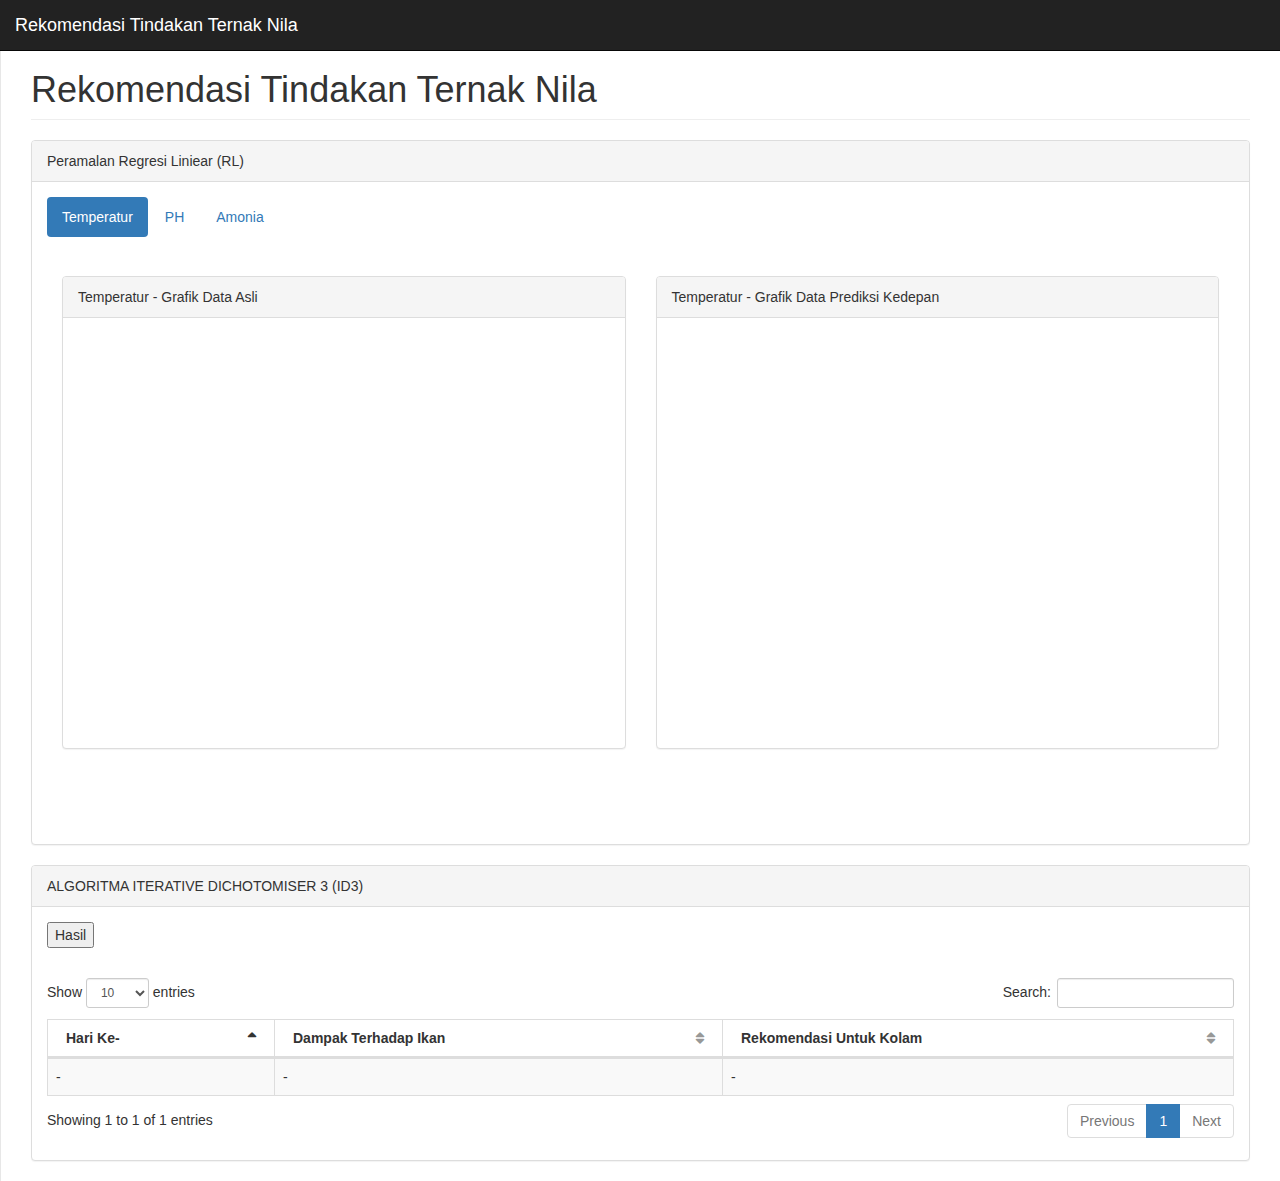
==== pages/index.html @ b01cf673 "full master" ====
<!DOCTYPE html>
<html lang="en">
  <head>
    <meta charset="utf-8" />
    <meta http-equiv="X-UA-Compatible" content="IE=edge" />
    <meta name="viewport" content="width=device-width, initial-scale=1" />
    <meta name="description" content="" />
    <meta name="author" content="" />

    <title>Rekomendasi Tindakan Ternak Nila</title>

    <!-- Bootstrap Core CSS -->
    <link href="../css/bootstrap.min.css" rel="stylesheet" />

    <!-- MetisMenu CSS -->
    <link href="../css/metisMenu.min.css" rel="stylesheet" />

    <!-- Custom CSS -->
    <link href="../css/startmin.css" rel="stylesheet" />

    <!-- DataTables CSS -->
    <link href="../css/dataTables/dataTables.bootstrap.css" rel="stylesheet" />

    <!-- DataTables Responsive CSS -->
    <link href="../css/dataTables/dataTables.responsive.css" rel="stylesheet" />

    <!-- Custom Fonts -->
    <link href="../css/font-awesome.min.css" rel="stylesheet" type="text/css" />

    <!-- HTML5 Shim and Respond.js IE8 support of HTML5 elements and media queries -->
    <!-- WARNING: Respond.js doesn't work if you view the page via file:// -->
    <!--[if lt IE 9]>
      <script src="https://oss.maxcdn.com/libs/html5shiv/3.7.0/html5shiv.js"></script>
      <script src="https://oss.maxcdn.com/libs/respond.js/1.4.2/respond.min.js"></script>
    <![endif]-->
  </head>
  <body>
    <div id="wrapper">
      <!-- Navigation -->
      <nav class="navbar navbar-inverse navbar-fixed-top" role="navigation">
        <div class="navbar-header">
          <a class="navbar-brand" href="">Rekomendasi Tindakan Ternak Nila</a>
        </div>
      </nav>

      <div id="page-wrapper">
        <div class="row">
          <div class="col-lg-12">
            <h1 class="page-header">Rekomendasi Tindakan Ternak Nila</h1>
          </div>
        </div>

        <!-- /.row -->
        <div class="row">
          <!-- /.col-lg-12 -->
          <div class="col-lg-12">
            <div class="panel panel-default">
              <div class="panel-heading">
                Peramalan Regresi Liniear (RL)
              </div>
              <!-- /.panel-heading -->
              <div class="panel-body">
                <!-- Nav tabs -->
                <ul class="nav nav-pills">
                  <li class="active">
                    <a href="#temp-pills" data-toggle="tab">Temperatur</a>
                  </li>
                  <li>
                    <a href="#ph-pills" data-toggle="tab">PH</a>
                  </li>
                  <li>
                    <a href="#amonia-pills" data-toggle="tab">Amonia</a>
                  </li>
                </ul>

                <!-- Tab panes -->
                <div class="tab-content">
                  <div class="tab-pane fade in active" id="temp-pills">
                    <h4>&nbsp;</h4>
                    <div class="col-lg-6">
                      <div class="panel panel-default">
                        <div class="panel-heading">
                          Temperatur - Grafik Data Asli
                        </div>
                        <!-- /.panel-heading -->
                        <div class="panel-body">
                          <div class="flot-chart">
                            <div
                              class="flot-chart-content"
                              id="flot-line-chart1"
                            ></div>
                          </div>
                        </div>
                        <!-- /.panel-body -->
                      </div>

                      <!-- /.panel -->
                    </div>

                    <div class="col-lg-6">
                      <div class="panel panel-default">
                        <div class="panel-heading">
                          Temperatur - Grafik Data Prediksi Kedepan
                        </div>
                        <!-- /.panel-heading -->
                        <div class="panel-body">
                          <div class="flot-chart">
                            <div
                              class="flot-chart-content"
                              id="flot-line-chart2"
                            ></div>
                          </div>
                        </div>
                        <!-- /.panel-body -->
                      </div>
                      <!-- /.panel -->
                    </div>
                    <div class="col-lg-6">
                      <div id="avgData1"></div>
                      <p></p>
                      <div id="avgN1" type="hidden"></div>
                      <p></p>
                    </div>
                    <p>&nbsp;</p>
                    <p>&nbsp;</p>
                  </div>

                  <div class="tab-pane fade" id="ph-pills">
                    <h4>&nbsp;</h4>
                    <div class="col-lg-6">
                      <div class="panel panel-default">
                        <div class="panel-heading">
                          pH - Grafik Data Asli vs Prediksi
                        </div>
                        <!-- /.panel-heading -->
                        <div class="panel-body">
                          <div class="flot-chart">
                            <div
                              class="flot-chart-content"
                              id="flot-line-chart3"
                            ></div>
                          </div>
                        </div>
                        <!-- /.panel-body -->
                      </div>

                      <!-- /.panel -->
                    </div>

                    <div class="col-lg-6">
                      <div class="panel panel-default">
                        <div class="panel-heading">
                          pH - Grafik Data Prediksi Kedepan
                        </div>
                        <!-- /.panel-heading -->
                        <div class="panel-body">
                          <div class="flot-chart">
                            <div
                              class="flot-chart-content"
                              id="flot-line-chart4"
                            ></div>
                          </div>
                        </div>
                        <!-- /.panel-body -->
                      </div>
                      <!-- /.panel -->
                    </div>
                    <div class="col-lg-6">
                      <div id="avgData2"></div>
                      <p></p>
                      <div id="avgN2"></div>
                      <p></p>
                    </div>
                    <p>&nbsp;</p>
                    <p>&nbsp;</p>
                  </div>

                  <div class="tab-pane fade" id="amonia-pills">
                    <h4>&nbsp;</h4>
                    <div class="col-lg-6">
                      <div class="panel panel-default">
                        <div class="panel-heading">
                          Amonia - Grafik Data Asli vs Prediksi
                        </div>
                        <!-- /.panel-heading -->
                        <div class="panel-body">
                          <div class="flot-chart">
                            <div
                              class="flot-chart-content"
                              id="flot-line-chart5"
                            ></div>
                          </div>
                        </div>
                        <!-- /.panel-body -->
                      </div>

                      <!-- /.panel -->
                    </div>

                    <div class="col-lg-6">
                      <div class="panel panel-default">
                        <div class="panel-heading">
                          Amonia - Grafik Data Prediksi Kedepan
                        </div>
                        <!-- /.panel-heading -->
                        <div class="panel-body">
                          <div class="flot-chart">
                            <div
                              class="flot-chart-content"
                              id="flot-line-chart6"
                            ></div>
                          </div>
                        </div>
                        <!-- /.panel-body -->
                      </div>
                      <!-- /.panel -->
                    </div>
                    <div class="col-lg-6">
                      <div id="avgData3"></div>
                      <p></p>
                      <div id="avgN3"></div>
                      <p></p>
                    </div>
                    <p>&nbsp;</p>
                    <p>&nbsp;</p>
                  </div>
                </div>
              </div>
              <!-- /.panel-body -->
            </div>
            <!-- /.panel -->
          </div>
          <!-- /.col-lg-6 -->
        </div>
        <!-- /.row -->

        <!-- /.row -->
        <div class="row">
          <!-- /.col-lg-12 -->
          <div class="col-lg-12">
            <div class="panel panel-default">
              <div class="panel-heading">
                ALGORITMA ITERATIVE DICHOTOMISER 3 (ID3)
              </div>
              <!-- /.panel-heading -->
              <div class="panel-body">
                <!-- https://api.open-elevation.com/api/v1/lookup?locations=-6.2533997,106.8477808 -->

                <input type="submit" onClick="getKlasifikasi()" value="Hasil" />
                <p>&nbsp;</p>
                <p></p>

                <table
                  class="table table-striped table-bordered table-hover"
                  id="dataTables-example"
                >
                  <thead>
                    <tr>
                      <th>Hari Ke-</th>
                      <th>Dampak Terhadap Ikan</th>
                      <th>Rekomendasi Untuk Kolam</th>
                    </tr>
                  </thead>
                  <tbody>
                    <tr>
                      <td>-</td>
                      <td>-</td>
                      <td>-</td>
                    </tr>
                    <!-- 
                                        <tr class="odd gradeX">
                                            <td>Trident</td>
                                            <td>Internet Explorer 4.0</td>
                                            <td>Win 95+</td>
                                            <td class="center">4</td>
                                            <td class="center">X</td>
                                        </tr>
                                        <tr class="even gradeC">
                                            <td>Trident</td>
                                            <td>Internet Explorer 5.0</td>
                                            <td>Win 95+</td>
                                            <td class="center">5</td>
                                            <td class="center">C</td>
                                        </tr>
                                        -->
                  </tbody>
                </table>
              </div>
            </div>
          </div>
        </div>
      </div>
      <!-- /#page-wrapper -->
    </div>
    <!-- /#wrapper -->

    <!-- jQuery -->
    <script src="../js/jquery.min.js"></script>

    <!-- Bootstrap Core JavaScript -->
    <script src="../js/bootstrap.min.js"></script>

    <!-- Metis Menu Plugin JavaScript -->
    <script src="../js/metisMenu.min.js"></script>

    <!-- Flot Charts JavaScript -->
    <script src="../js/flot/excanvas.min.js"></script>
    <script src="../js/flot/jquery.flot.js"></script>
    <script src="../js/flot/jquery.flot.pie.js"></script>
    <script src="../js/flot/jquery.flot.resize.js"></script>
    <script src="../js/flot/jquery.flot.time.js"></script>
    <script src="../js/flot/jquery.flot.tooltip.min.js"></script>

    <script src="../js/flot-data-prediksi-tes-1.js"></script>
    <script src="../js/flot-data-prediksi-tes-2.js"></script>
    <script src="../js/flot-data-prediksi-tes-3.js"></script>
    <script src="../js/flot-data-decision.js"></script>
    <script src="../js/flot-data-elevation.js"></script>

    <!-- Custom Theme JavaScript -->
    <script src="../js/startmin.js"></script>

    <!-- DataTables JavaScript -->
    <script src="../js/dataTables/jquery.dataTables.min.js"></script>
    <script src="../js/dataTables/dataTables.bootstrap.min.js"></script>
    <!-- Page-Level Demo Scripts - Tables - Use for reference -->
    <script>
      $(document).ready(function () {
        $("#dataTables-example").DataTable({
          responsive: true,
        });
      });
    </script>
  </body>
  <div
    id="wait"
    style="
      display: none;
      width: auto;
      height: auto;
      border: 1px solid black;
      position: absolute;
      top: 50%;
      left: 50%;
      padding: 2px;
    "
  >
    <img src="demo_wait2.gif" />
  </div>
</html>
---- css/metisMenu.min.css ----
/*
 * metismenu - v1.1.3
 * Easy menu jQuery plugin for Twitter Bootstrap 3
 * https://github.com/onokumus/metisMenu
 *
 * Made by Osman Nuri Okumus
 * Under MIT License
 */

.arrow{float:right;line-height:1.42857}.glyphicon.arrow:before{content:"\e079"}.active>a>.glyphicon.arrow:before{content:"\e114"}.fa.arrow:before{content:"\f104"}.active>a>.fa.arrow:before{content:"\f107"}.plus-times{float:right}.fa.plus-times:before{content:"\f067"}.active>a>.fa.plus-times{filter:progid:DXImageTransform.Microsoft.BasicImage(rotation=1);-webkit-transform:rotate(45deg);-moz-transform:rotate(45deg);-ms-transform:rotate(45deg);-o-transform:rotate(45deg);transform:rotate(45deg)}.plus-minus{float:right}.fa.plus-minus:before{content:"\f067"}.active>a>.fa.plus-minus:before{content:"\f068"}
---- css/startmin.css ----
/*!
 * Start Bootstrap - SB Admin 2 Bootstrap Admin Theme (http://startbootstrap.com)
 * Code licensed under the Apache License v2.0.
 * For details, see http://www.apache.org/licenses/LICENSE-2.0.
 */

body {
    background-color: #f8f8f8;
}

#wrapper {
    width: 100%;
}

#page-wrapper {
    padding: 30px 15px 0 15px;
    min-height: 568px;
    background-color: #fff;
}

@media(min-width:768px) {
    #page-wrapper {
        position: inherit;
        margin-left: 0px;
        padding: 30px 30px 0 30px;
        border-left: 1px solid #e7e7e7;
    }
}

.navbar-header {
    float: left;
}

.navbar-left {
    float: left;
}

.navbar-right {
    text-align: right;
}

.navbar-top-links {
    margin: 0;
}

.navbar-top-links li {
    display: inline-block;
}

.navbar-top-links li:last-child {
    margin-right: 6px;
}

.navbar-top-links li a {
    padding: 15px;
    min-height: 50px;
}

.navbar-top-links>li>a {
    color: #999;
}

.navbar-top-links>li>a:hover, .navbar-top-links>li>a:focus, .navbar-top-links>.open>a, .navbar-top-links>.open>a:hover, .navbar-top-links>.open>a:focus {
    color: #87CEFA;
    background-color: #222;
}

.navbar-top-links .dropdown-menu li {
    display: block;
}

.navbar-top-links .dropdown-menu li:last-child {
    margin-right: 0;
}

.navbar-top-links .dropdown-menu li a {
    padding: 3px 20px;
    min-height: 0;
}

.navbar-top-links .dropdown-menu li a div {
    white-space: normal;
}

.navbar-top-links .dropdown-messages,
.navbar-top-links .dropdown-tasks,
.navbar-top-links .dropdown-alerts {
    width: 310px;
    min-width: 0;
}

.navbar-top-links .dropdown-messages {
    margin-left: 5px;
}

.navbar-top-links .dropdown-tasks {
    margin-left: -59px;
}

.navbar-top-links .dropdown-alerts {
    margin-left: -123px;
}

.navbar-top-links .dropdown-user {
    right: 0;
    left: auto;
}

.sidebar .sidebar-nav.navbar-collapse {
    padding-right: 0;
    padding-left: 0;
}

.sidebar .sidebar-search {
    padding: 15px;
}

.sidebar ul li {
    border-bottom: 1px solid #e7e7e7;
}

.sidebar ul li a.active {
    background-color: #eee;
}

.sidebar .arrow {
    float: right;
}

.sidebar .fa.arrow:before {
    content: "\f104";
}

.sidebar .active>a>.fa.arrow:before {
    content: "\f107";
}

.sidebar .nav-second-level li,
.sidebar .nav-third-level li {
    border-bottom: 0!important;
}

.sidebar .nav-second-level li a {
    padding-left: 37px;
}

.sidebar .nav-third-level li a {
    padding-left: 52px;
}

@media(min-width:768px) {
    .sidebar {
        z-index: 1;
        position: absolute;
        width: 250px;
        margin-top: 51px;
    }

    .navbar-top-links .dropdown-messages,
    .navbar-top-links .dropdown-tasks,
    .navbar-top-links .dropdown-alerts {
        margin-left: auto;
    }
}

.btn-outline {
    color: inherit;
    background-color: transparent;
    transition: all .5s;
}

.btn-primary.btn-outline {
    color: #428bca;
}

.btn-success.btn-outline {
    color: #5cb85c;
}

.btn-info.btn-outline {
    color: #5bc0de;
}

.btn-warning.btn-outline {
    color: #f0ad4e;
}

.btn-danger.btn-outline {
    color: #d9534f;
}

.btn-primary.btn-outline:hover,
.btn-success.btn-outline:hover,
.btn-info.btn-outline:hover,
.btn-warning.btn-outline:hover,
.btn-danger.btn-outline:hover {
    color: #fff;
}

.chat {
    margin: 0;
    padding: 0;
    list-style: none;
}

.chat li {
    margin-bottom: 10px;
    padding-bottom: 5px;
    border-bottom: 1px dotted #999;
}

.chat li.left .chat-body {
    margin-left: 60px;
}

.chat li.right .chat-body {
    margin-right: 60px;
}

.chat li .chat-body p {
    margin: 0;
}

.panel .slidedown .glyphicon,
.chat .glyphicon {
    margin-right: 5px;
}

.chat-panel .panel-body {
    height: 350px;
    overflow-y: scroll;
}

.login-panel {
    margin-top: 25%;
}

.flot-chart {
    display: block;
    height: 400px;
}

.flot-chart-content {
    width: 100%;
    height: 100%;
}

.dataTables_wrapper {
    position: relative;
    clear: both;
}

table.dataTable thead .sorting,
table.dataTable thead .sorting_asc,
table.dataTable thead .sorting_desc,
table.dataTable thead .sorting_asc_disabled,
table.dataTable thead .sorting_desc_disabled {
    background: 0 0;
}

table.dataTable thead .sorting_asc:after {
    content: "\f0de";
    float: right;
    font-family: fontawesome;
}

table.dataTable thead .sorting_desc:after {
    content: "\f0dd";
    float: right;
    font-family: fontawesome;
}

table.dataTable thead .sorting:after {
    content: "\f0dc";
    float: right;
    font-family: fontawesome;
    color: rgba(50,50,50,.5);
}

.btn-circle {
    width: 30px;
    height: 30px;
    padding: 6px 0;
    border-radius: 15px;
    text-align: center;
    font-size: 12px;
    line-height: 1.428571429;
}

.btn-circle.btn-lg {
    width: 50px;
    height: 50px;
    padding: 10px 16px;
    border-radius: 25px;
    font-size: 18px;
    line-height: 1.33;
}

.btn-circle.btn-xl {
    width: 70px;
    height: 70px;
    padding: 10px 16px;
    border-radius: 35px;
    font-size: 24px;
    line-height: 1.33;
}

.show-grid [class^=col-] {
    padding-top: 10px;
    padding-bottom: 10px;
    border: 1px solid #ddd;
    background-color: #eee!important;
}

.show-grid {
    margin: 15px 0;
}

.huge {
    font-size: 40px;
}

.panel-green {
    border-color: #5cb85c;
}

.panel-green .panel-heading {
    border-color: #5cb85c;
    color: #fff;
    background-color: #5cb85c;
}

.panel-green a {
    color: #5cb85c;
}

.panel-green a:hover {
    color: #3d8b3d;
}

.panel-red {
    border-color: #d9534f;
}

.panel-red .panel-heading {
    border-color: #d9534f;
    color: #fff;
    background-color: #d9534f;
}

.panel-red a {
    color: #d9534f;
}

.panel-red a:hover {
    color: #b52b27;
}

.panel-yellow {
    border-color: #f0ad4e;
}

.panel-yellow .panel-heading {
    border-color: #f0ad4e;
    color: #fff;
    background-color: #f0ad4e;
}

.panel-yellow a {
    color: #f0ad4e;
}

.panel-yellow a:hover {
    color: #df8a13;
}

/* Hero Widgets */
.hero-widget {
    text-align: center;
    padding-top: 20px;
    padding-bottom: 20px;
}
.hero-widget .icon {
    display: block;
    font-size: 96px;
    line-height: 96px;
    margin-bottom: 10px;
    text-align: center;
}
.hero-widget .value {
    display: block;
    height: 64px;
    font-size: 64px;
    line-height: 64px;
    font-style: normal;
}
.hero-widget label { font-size: 17px; }
.hero-widget .options { margin-top: 10px; }

/* Tabbed Panels */
.panel.tabbed-panel .panel-heading{
    padding-top: 5px;
    padding-right: 5px;
    padding-bottom: 0;
}
.panel.tabbed-panel .panel-heading .panel-title{
    padding: 9px 0;
    font-size: 1em;
    line-height: 1em;
}
.panel.tabbed-panel .nav-tabs{
    border-bottom: none;
}
.panel.tabbed-panel .nav-tabs > li > a{
    line-height: 1em;
}
.panel.tabbed-panel .nav-justified{
    margin-bottom: -1px;
}

.tabbed-panel.panel-default .nav-tabs > li > a,
.tabbed-panel.panel-default .nav-tabs > li > a:hover,
.tabbed-panel.panel-default .nav-tabs > li > a:focus {
    color: #777;
}
.tabbed-panel.panel-default .nav-tabs > .open > a,
.tabbed-panel.panel-default .nav-tabs > .open > a:hover,
.tabbed-panel.panel-default .nav-tabs > .open > a:focus,
.tabbed-panel.panel-default .nav-tabs > li > a:hover,
.tabbed-panel.panel-default .nav-tabs > li > a:focus {
    color: #777;
    background-color: #ddd;
    border-color: transparent;
}
.tabbed-panel.panel-default .nav-tabs > li.active > a,
.tabbed-panel.panel-default .nav-tabs > li.active > a:hover,
.tabbed-panel.panel-default .nav-tabs > li.active > a:focus {
    color: #555;
    background-color: #fff;
    border-color: #ddd;
    border-bottom-color: transparent;
}
.tabbed-panel.panel-default .nav-tabs > li.dropdown .dropdown-menu {
    background-color: #f5f5f5;
    border-color: #ddd;
}
.tabbed-panel.panel-default .nav-tabs > li.dropdown .dropdown-menu > li > a {
    color: #777;
}
.tabbed-panel.panel-default .nav-tabs > li.dropdown .dropdown-menu > li > a:hover,
.tabbed-panel.panel-default .nav-tabs > li.dropdown .dropdown-menu > li > a:focus {
    background-color: #ddd;
}
.tabbed-panel.panel-default .nav-tabs > li.dropdown .dropdown-menu > .active > a,
.tabbed-panel.panel-default .nav-tabs > li.dropdown .dropdown-menu > .active > a:hover,
.tabbed-panel.panel-default .nav-tabs > li.dropdown .dropdown-menu > .active > a:focus {
    color: #fff;
    background-color: #555;
}

.tabbed-panel.panel-primary .nav-tabs > li > a,
.tabbed-panel.panel-primary .nav-tabs > li > a:hover,
.tabbed-panel.panel-primary .nav-tabs > li > a:focus {
    color: #fff;
}
.tabbed-panel.panel-primary .nav-tabs > .open > a,
.tabbed-panel.panel-primary .nav-tabs > .open > a:hover,
.tabbed-panel.panel-primary .nav-tabs > .open > a:focus,
.tabbed-panel.panel-primary .nav-tabs > li > a:hover,
.tabbed-panel.panel-primary .nav-tabs > li > a:focus {
    color: #fff;
    background-color: #3071a9;
    border-color: transparent;
}
.tabbed-panel.panel-primary .nav-tabs > li.active > a,
.tabbed-panel.panel-primary .nav-tabs > li.active > a:hover,
.tabbed-panel.panel-primary .nav-tabs > li.active > a:focus {
    color: #428bca;
    background-color: #fff;
    border-color: #428bca;
    border-bottom-color: transparent;
}
.tabbed-panel.panel-primary .nav-tabs > li.dropdown .dropdown-menu {
    background-color: #428bca;
    border-color: #3071a9;
}
.tabbed-panel.panel-primary .nav-tabs > li.dropdown .dropdown-menu > li > a {
    color: #fff;
}
.tabbed-panel.panel-primary .nav-tabs > li.dropdown .dropdown-menu > li > a:hover,
.tabbed-panel.panel-primary .nav-tabs > li.dropdown .dropdown-menu > li > a:focus {
    background-color: #3071a9;
}
.tabbed-panel.panel-primary .nav-tabs > li.dropdown .dropdown-menu > .active > a,
.tabbed-panel.panel-primary .nav-tabs > li.dropdown .dropdown-menu > .active > a:hover,
.tabbed-panel.panel-primary .nav-tabs > li.dropdown .dropdown-menu > .active > a:focus {
    background-color: #4a9fe9;
}


.tabbed-panel.panel-success .nav-tabs > li > a,
.tabbed-panel.panel-success .nav-tabs > li > a:hover,
.tabbed-panel.panel-success .nav-tabs > li > a:focus {
    color: #3c763d;
}
.tabbed-panel.panel-success .nav-tabs > .open > a,
.tabbed-panel.panel-success .nav-tabs > .open > a:hover,
.tabbed-panel.panel-success .nav-tabs > .open > a:focus,
.tabbed-panel.panel-success .nav-tabs > li > a:hover,
.tabbed-panel.panel-success .nav-tabs > li > a:focus {
    color: #3c763d;
    background-color: #d6e9c6;
    border-color: transparent;
}
.tabbed-panel.panel-success .nav-tabs > li.active > a,
.tabbed-panel.panel-success .nav-tabs > li.active > a:hover,
.tabbed-panel.panel-success .nav-tabs > li.active > a:focus {
    color: #3c763d;
    background-color: #fff;
    border-color: #d6e9c6;
    border-bottom-color: transparent;
}
.tabbed-panel.panel-success .nav-tabs > li.dropdown .dropdown-menu {
    background-color: #dff0d8;
    border-color: #d6e9c6;
}
.tabbed-panel.panel-success .nav-tabs > li.dropdown .dropdown-menu > li > a {
    color: #3c763d;
}
.tabbed-panel.panel-success .nav-tabs > li.dropdown .dropdown-menu > li > a:hover,
.tabbed-panel.panel-success .nav-tabs > li.dropdown .dropdown-menu > li > a:focus {
    background-color: #d6e9c6;
}
.tabbed-panel.panel-success .nav-tabs > li.dropdown .dropdown-menu > .active > a,
.tabbed-panel.panel-success .nav-tabs > li.dropdown .dropdown-menu > .active > a:hover,
.tabbed-panel.panel-success .nav-tabs > li.dropdown .dropdown-menu > .active > a:focus {
    color: #fff;
    background-color: #3c763d;
}

.tabbed-panel.panel-info .nav-tabs > li > a,
.tabbed-panel.panel-info .nav-tabs > li > a:hover,
.tabbed-panel.panel-info .nav-tabs > li > a:focus {
    color: #31708f;
}
.tabbed-panel.panel-info .nav-tabs > .open > a,
.tabbed-panel.panel-info .nav-tabs > .open > a:hover,
.tabbed-panel.panel-info .nav-tabs > .open > a:focus,
.tabbed-panel.panel-info .nav-tabs > li > a:hover,
.tabbed-panel.panel-info .nav-tabs > li > a:focus {
    color: #31708f;
    background-color: #bce8f1;
    border-color: transparent;
}
.tabbed-panel.panel-info .nav-tabs > li.active > a,
.tabbed-panel.panel-info .nav-tabs > li.active > a:hover,
.tabbed-panel.panel-info .nav-tabs > li.active > a:focus {
    color: #31708f;
    background-color: #fff;
    border-color: #bce8f1;
    border-bottom-color: transparent;
}
.tabbed-panel.panel-info .nav-tabs > li.dropdown .dropdown-menu {
    background-color: #d9edf7;
    border-color: #bce8f1;
}
.tabbed-panel.panel-info .nav-tabs > li.dropdown .dropdown-menu > li > a {
    color: #31708f;
}
.tabbed-panel.panel-info .nav-tabs > li.dropdown .dropdown-menu > li > a:hover,
.tabbed-panel.panel-info .nav-tabs > li.dropdown .dropdown-menu > li > a:focus {
    background-color: #bce8f1;
}
.tabbed-panel.panel-info .nav-tabs > li.dropdown .dropdown-menu > .active > a,
.tabbed-panel.panel-info .nav-tabs > li.dropdown .dropdown-menu > .active > a:hover,
.tabbed-panel.panel-info .nav-tabs > li.dropdown .dropdown-menu > .active > a:focus {
    color: #fff;
    background-color: #31708f;
}

.tabbed-panel.panel-warning .nav-tabs > li > a,
.tabbed-panel.panel-warning .nav-tabs > li > a:hover,
.tabbed-panel.panel-warning .nav-tabs > li > a:focus {
    color: #8a6d3b;
}
.tabbed-panel.panel-warning .nav-tabs > .open > a,
.tabbed-panel.panel-warning .nav-tabs > .open > a:hover,
.tabbed-panel.panel-warning .nav-tabs > .open > a:focus,
.tabbed-panel.panel-warning .nav-tabs > li > a:hover,
.tabbed-panel.panel-warning .nav-tabs > li > a:focus {
    color: #8a6d3b;
    background-color: #faebcc;
    border-color: transparent;
}
.tabbed-panel.panel-warning .nav-tabs > li.active > a,
.tabbed-panel.panel-warning .nav-tabs > li.active > a:hover,
.tabbed-panel.panel-warning .nav-tabs > li.active > a:focus {
    color: #8a6d3b;
    background-color: #fff;
    border-color: #faebcc;
    border-bottom-color: transparent;
}
.tabbed-panel.panel-warning .nav-tabs > li.dropdown .dropdown-menu {
    background-color: #fcf8e3;
    border-color: #faebcc;
}
.tabbed-panel.panel-warning .nav-tabs > li.dropdown .dropdown-menu > li > a {
    color: #8a6d3b;
}
.tabbed-panel.panel-warning .nav-tabs > li.dropdown .dropdown-menu > li > a:hover,
.tabbed-panel.panel-warning .nav-tabs > li.dropdown .dropdown-menu > li > a:focus {
    background-color: #faebcc;
}
.tabbed-panel.panel-warning .nav-tabs > li.dropdown .dropdown-menu > .active > a,
.tabbed-panel.panel-warning .nav-tabs > li.dropdown .dropdown-menu > .active > a:hover,
.tabbed-panel.panel-warning .nav-tabs > li.dropdown .dropdown-menu > .active > a:focus {
    color: #fff;
    background-color: #8a6d3b;
}

.tabbed-panel.panel-danger .nav-tabs > li > a,
.tabbed-panel.panel-danger .nav-tabs > li > a:hover,
.tabbed-panel.panel-danger .nav-tabs > li > a:focus {
    color: #a94442;
}
.tabbed-panel.panel-danger .nav-tabs > .open > a,
.tabbed-panel.panel-danger .nav-tabs > .open > a:hover,
.tabbed-panel.panel-danger .nav-tabs > .open > a:focus,
.tabbed-panel.panel-danger .nav-tabs > li > a:hover,
.tabbed-panel.panel-danger .nav-tabs > li > a:focus {
    color: #a94442;
    background-color: #ebccd1;
    border-color: transparent;
}
.tabbed-panel.panel-danger .nav-tabs > li.active > a,
.tabbed-panel.panel-danger .nav-tabs > li.active > a:hover,
.tabbed-panel.panel-danger .nav-tabs > li.active > a:focus {
    color: #a94442;
    background-color: #fff;
    border-color: #ebccd1;
    border-bottom-color: transparent;
}
.tabbed-panel.panel-danger .nav-tabs > li.dropdown .dropdown-menu {
    background-color: #f2dede; /* bg color */
    border-color: #ebccd1; /* border color */
}
.tabbed-panel.panel-danger .nav-tabs > li.dropdown .dropdown-menu > li > a {
    color: #a94442; /* normal text color */
}
.tabbed-panel.panel-danger .nav-tabs > li.dropdown .dropdown-menu > li > a:hover,
.tabbed-panel.panel-danger .nav-tabs > li.dropdown .dropdown-menu > li > a:focus {
    background-color: #ebccd1; /* hover bg color */
}
.tabbed-panel.panel-danger .nav-tabs > li.dropdown .dropdown-menu > .active > a,
.tabbed-panel.panel-danger .nav-tabs > li.dropdown .dropdown-menu > .active > a:hover,
.tabbed-panel.panel-danger .nav-tabs > li.dropdown .dropdown-menu > .active > a:focus {
    color: #fff; /* active text color */
    background-color: #a94442; /* active bg color */
}
---- css/dataTables/dataTables.responsive.css ----
table.dataTable.dtr-inline.collapsed tbody td:first-child,
table.dataTable.dtr-inline.collapsed tbody th:first-child {
  position: relative;
  padding-left: 30px;
  cursor: pointer;
}
table.dataTable.dtr-inline.collapsed tbody td:first-child:before,
table.dataTable.dtr-inline.collapsed tbody th:first-child:before {
  top: 8px;
  left: 4px;
  height: 16px;
  width: 16px;
  display: block;
  position: absolute;
  color: white;
  border: 2px solid white;
  border-radius: 16px;
  text-align: center;
  line-height: 14px;
  box-shadow: 0 0 3px #444;
  box-sizing: content-box;
  content: '+';
  background-color: #31b131;
}
table.dataTable.dtr-inline.collapsed tbody td:first-child.dataTables_empty:before,
table.dataTable.dtr-inline.collapsed tbody th:first-child.dataTables_empty:before {
  display: none;
}
table.dataTable.dtr-inline.collapsed tbody tr.parent td:first-child:before,
table.dataTable.dtr-inline.collapsed tbody tr.parent th:first-child:before {
  content: '-';
  background-color: #d33333;
}
table.dataTable.dtr-inline.collapsed tbody tr.child td:before {
  display: none;
}
table.dataTable.dtr-column tbody td.control,
table.dataTable.dtr-column tbody th.control {
  position: relative;
  cursor: pointer;
}
table.dataTable.dtr-column tbody td.control:before,
table.dataTable.dtr-column tbody th.control:before {
  top: 50%;
  left: 50%;
  height: 16px;
  width: 16px;
  margin-top: -10px;
  margin-left: -10px;
  display: block;
  position: absolute;
  color: white;
  border: 2px solid white;
  border-radius: 16px;
  text-align: center;
  line-height: 14px;
  box-shadow: 0 0 3px #444;
  box-sizing: content-box;
  content: '+';
  background-color: #31b131;
}
table.dataTable.dtr-column tbody tr.parent td.control:before,
table.dataTable.dtr-column tbody tr.parent th.control:before {
  content: '-';
  background-color: #d33333;
}
table.dataTable tr.child {
  padding: 0.5em 1em;
}
table.dataTable tr.child:hover {
  background: transparent !important;
}
table.dataTable tr.child ul {
  display: inline-block;
  list-style-type: none;
  margin: 0;
  padding: 0;
}
table.dataTable tr.child ul li {
  border-bottom: 1px solid #efefef;
  padding: 0.5em 0;
  white-space: nowrap;
}
table.dataTable tr.child ul li:first-child {
  padding-top: 0;
}
table.dataTable tr.child ul li:last-child {
  border-bottom: none;
}
table.dataTable tr.child span.dtr-title {
  display: inline-block;
  min-width: 75px;
  font-weight: bold;
}
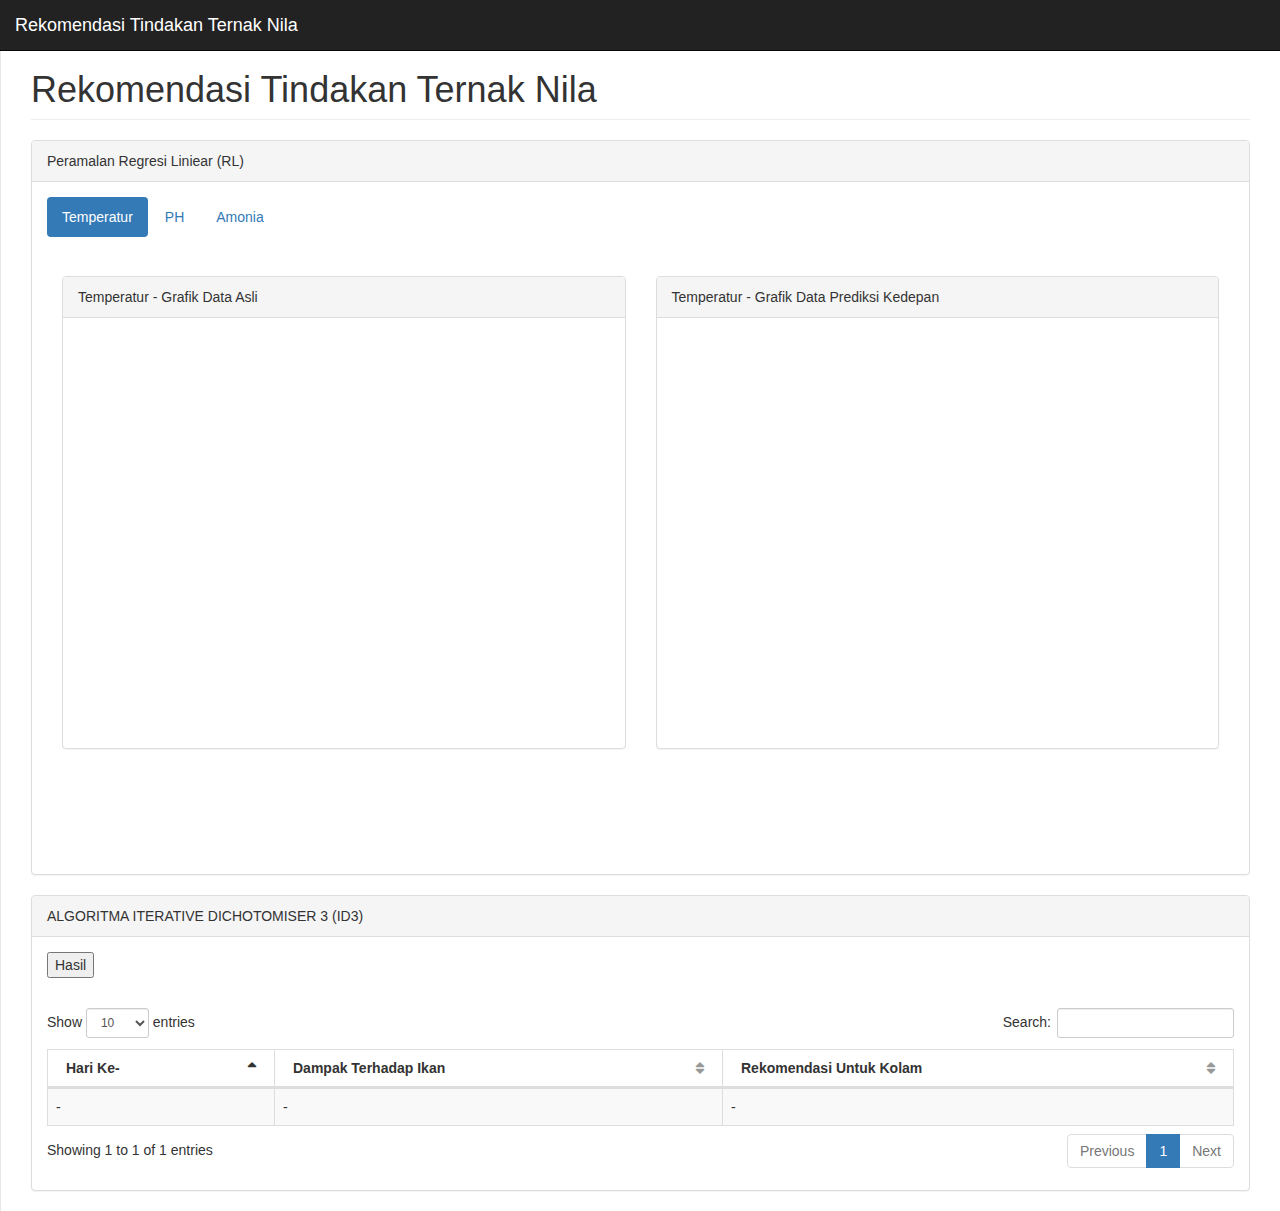
==== commit b91e4c7b: "loop" ====
--- a/pages/index.html
+++ b/pages/index.html
@@ -120,7 +120,10 @@
                       <p></p>
                       <div id="avgN1" type="hidden"></div>
                       <p></p>
-                    </div>
+                      <div id="avgLoop" type="hidden"></div>
+                      <p></p>
+                    </div>
+                    <p>&nbsp;</p>
                     <p>&nbsp;</p>
                     <p>&nbsp;</p>
                   </div>
